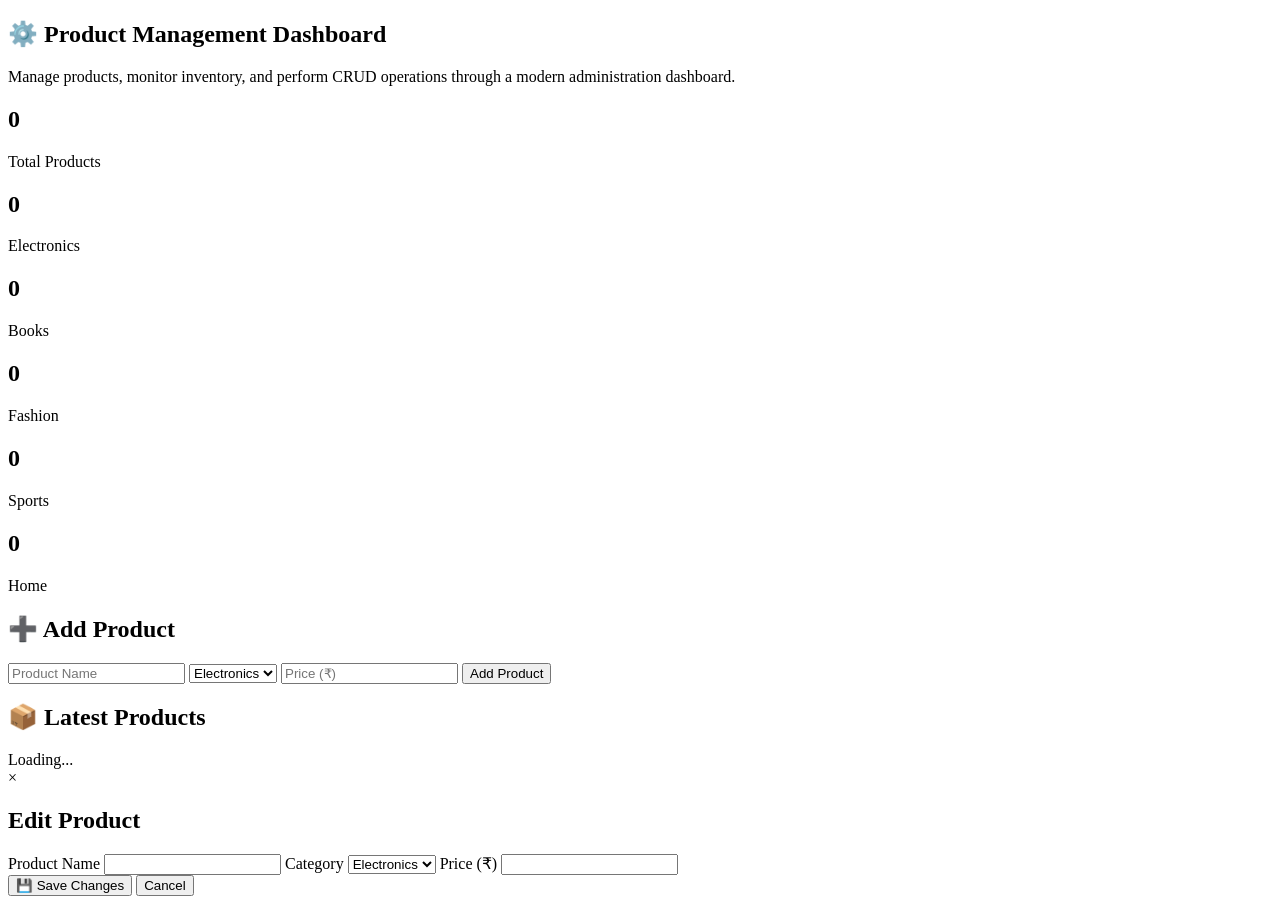
==== frontend/admin.html @ 7c065d25 "Added admin dashboard improvements" ====
<!DOCTYPE html>
<html lang="en">

<head>

    <meta charset="UTF-8">
    <meta name="viewport" content="width=device-width, initial-scale=1.0">

    <title>Admin Dashboard</title>

    <link rel="stylesheet" href="/static/admin.css">

</head>

<body>

    <!-- Hero -->

    <section class="hero">

        <h1>⚙️ Product Management Dashboard</h1>

        <p>
            Manage products, monitor inventory, and perform CRUD operations
            through a modern administration dashboard.
        </p>

    </section>

    <div class="container">

        <!-- Analytics -->

        <div class="stats-grid">

            <div class="stat-card">
                <h2 id="totalProducts">0</h2>
                <p>Total Products</p>
            </div>

            <div class="stat-card">
                <h2 id="electronicsCount">0</h2>
                <p>Electronics</p>
            </div>

            <div class="stat-card">
                <h2 id="booksCount">0</h2>
                <p>Books</p>
            </div>

            <div class="stat-card">
                <h2 id="fashionCount">0</h2>
                <p>Fashion</p>
            </div>

            <div class="stat-card">
                <h2 id="sportsCount">0</h2>
                <p>Sports</p>
            </div>

            <div class="stat-card">
                <h2 id="homeCount">0</h2>
                <p>Home</p>
            </div>

        </div>

        <!-- Add Product -->

        <div class="form-card">

            <h2>➕ Add Product</h2>

            <input
                type="text"
                id="name"
                placeholder="Product Name"
            >

            <select id="category">

                <option value="electronics">Electronics</option>
                <option value="books">Books</option>
                <option value="fashion">Fashion</option>
                <option value="sports">Sports</option>
                <option value="home">Home</option>

            </select>

            <input
                type="number"
                id="price"
                placeholder="Price (₹)"
            >

            <button onclick="addProduct()">
                Add Product
            </button>

        </div>

        <!-- Products -->

        <div class="products-section">

            <div class="section-header">

                <h2>📦 Latest Products</h2>

                <span id="productCount">
                    Loading...
                </span>

            </div>

            <div id="products"></div>

        </div>

    </div>

    <!-- ========================= -->
    <!-- EDIT PRODUCT MODAL -->
    <!-- ========================= -->

    <div id="editModal" class="modal">

        <div class="modal-content">

            <span
                class="close"
                onclick="closeEditModal()"
            >
                &times;
            </span>

            <h2>Edit Product</h2>

            <input
                type="hidden"
                id="editId"
            >

            <label>Product Name</label>

            <input
                type="text"
                id="editName"
            >

            <label>Category</label>

            <select id="editCategory">

                <option value="electronics">Electronics</option>
                <option value="books">Books</option>
                <option value="fashion">Fashion</option>
                <option value="sports">Sports</option>
                <option value="home">Home</option>

            </select>

            <label>Price (₹)</label>

            <input
                type="number"
                id="editPrice"
            >

            <div class="modal-buttons">

                <button onclick="saveProduct()">
                    💾 Save Changes
                </button>

                <button
                    class="cancel-btn"
                    onclick="closeEditModal()"
                >
                    Cancel
                </button>

            </div>

        </div>

    </div>

    <script src="/static/admin.js"></script>

</body>

</html>
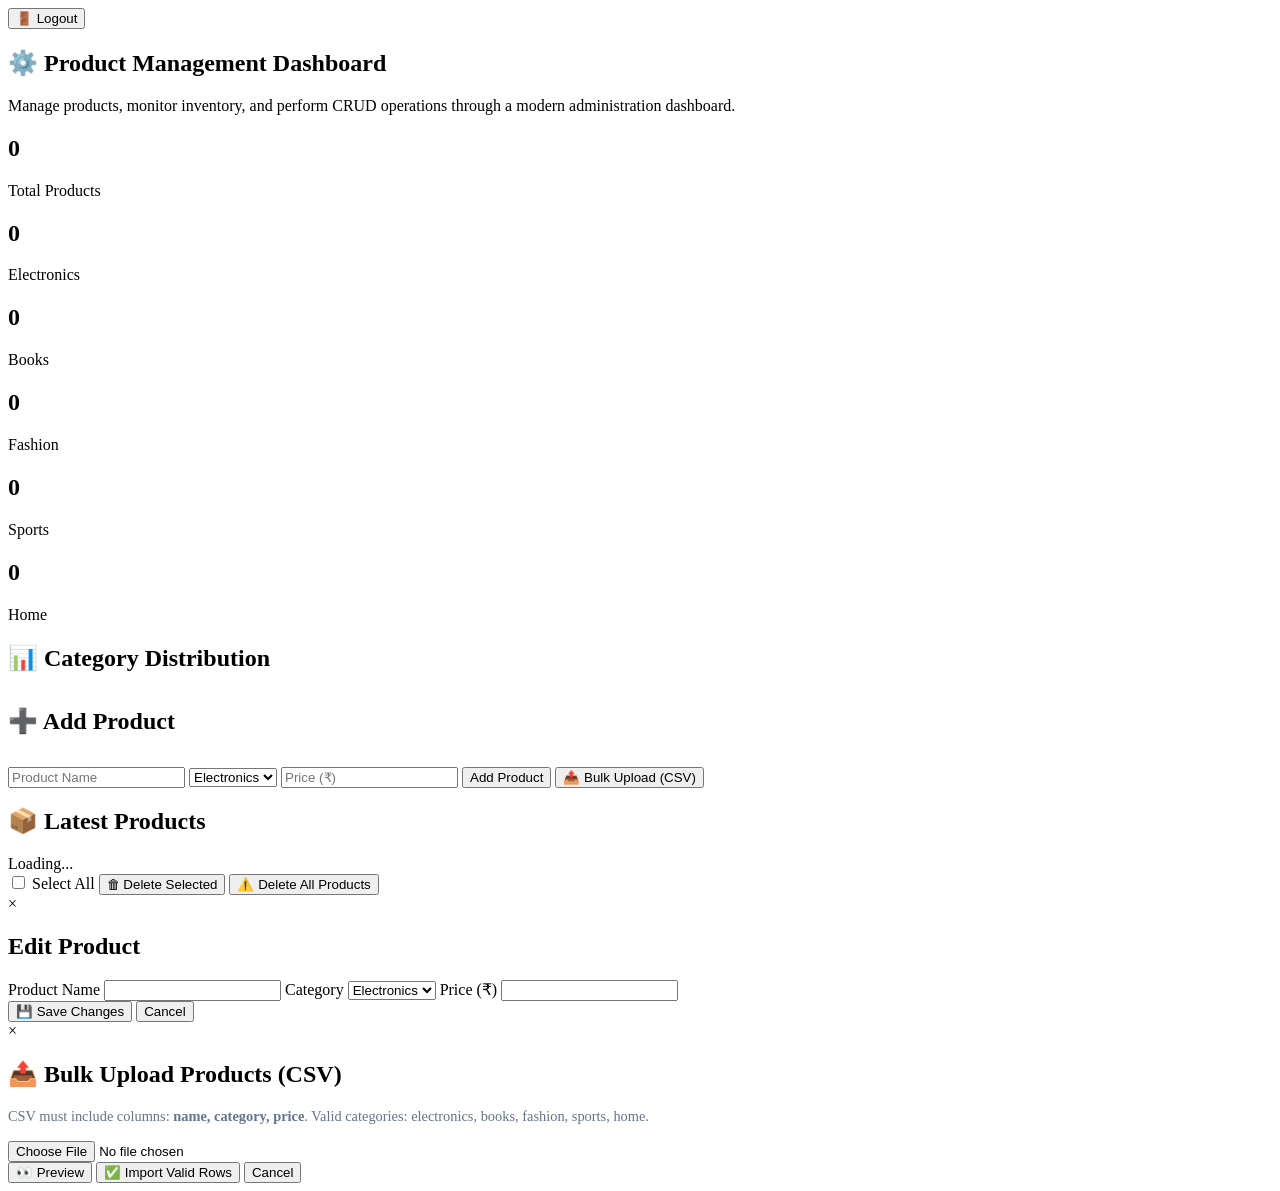
==== commit 32f5e907: "Added admin login and dashboard enhancements" ====
--- a/frontend/admin.html
+++ b/frontend/admin.html
@@ -17,6 +17,17 @@
     <!-- Hero -->
 
     <section class="hero">
+
+        <div class="top-bar">
+
+            <button
+                class="logout-btn"
+                onclick="logout()"
+            >
+                🚪 Logout
+            </button>
+
+        </div>
 
         <h1>⚙️ Product Management Dashboard</h1>
 
@@ -62,6 +73,22 @@
                 <h2 id="homeCount">0</h2>
                 <p>Home</p>
             </div>
+
+        </div>
+
+        <!-- ========================= -->
+        <!-- ANALYTICS: CATEGORY CHART -->
+        <!-- ========================= -->
+
+        <div class="products-section" style="margin-bottom:35px;">
+
+            <div class="section-header">
+
+                <h2>📊 Category Distribution</h2>
+
+            </div>
+
+            <div id="categoryChart" class="chart-container"></div>
 
         </div>
 
@@ -97,6 +124,14 @@
                 Add Product
             </button>
 
+            <button
+                class="upload-btn"
+                onclick="openUploadModal()"
+                style="margin-top:12px;"
+            >
+                📤 Bulk Upload (CSV)
+            </button>
+
         </div>
 
         <!-- Products -->
@@ -110,6 +145,33 @@
                 <span id="productCount">
                     Loading...
                 </span>
+
+            </div>
+
+            <div class="bulk-toolbar">
+
+                <label>
+                    <input
+                        type="checkbox"
+                        id="selectAllCheckbox"
+                        onchange="toggleSelectAll()"
+                    >
+                    Select All
+                </label>
+
+                <button
+                    class="delete-btn"
+                    onclick="deleteSelected()"
+                >
+                    🗑 Delete Selected
+                </button>
+
+                <button
+                    class="delete-btn"
+                    onclick="confirmDeleteAll()"
+                >
+                    ⚠️ Delete All Products
+                </button>
 
             </div>
 
@@ -186,6 +248,61 @@
 
     </div>
 
+    <!-- ========================= -->
+    <!-- BULK UPLOAD MODAL -->
+    <!-- ========================= -->
+
+    <div id="uploadModal" class="modal">
+
+        <div class="modal-content">
+
+            <span
+                class="close"
+                onclick="closeUploadModal()"
+            >
+                &times;
+            </span>
+
+            <h2>📤 Bulk Upload Products (CSV)</h2>
+
+            <p style="color:#64748b; margin-bottom:16px; font-size:.9rem;">
+                CSV must include columns: <strong>name, category, price</strong>.
+                Valid categories: electronics, books, fashion, sports, home.
+            </p>
+
+            <input
+                type="file"
+                id="csvFile"
+                accept=".csv"
+            >
+
+            <div id="csvMessage"></div>
+
+            <div id="csvPreview"></div>
+
+            <div class="modal-buttons">
+
+                <button onclick="previewCSV()">
+                    👀 Preview
+                </button>
+
+                <button onclick="importProducts()">
+                    ✅ Import Valid Rows
+                </button>
+
+                <button
+                    class="cancel-btn"
+                    onclick="closeUploadModal()"
+                >
+                    Cancel
+                </button>
+
+            </div>
+
+        </div>
+
+    </div>
+
     <script src="/static/admin.js"></script>
 
 </body>
